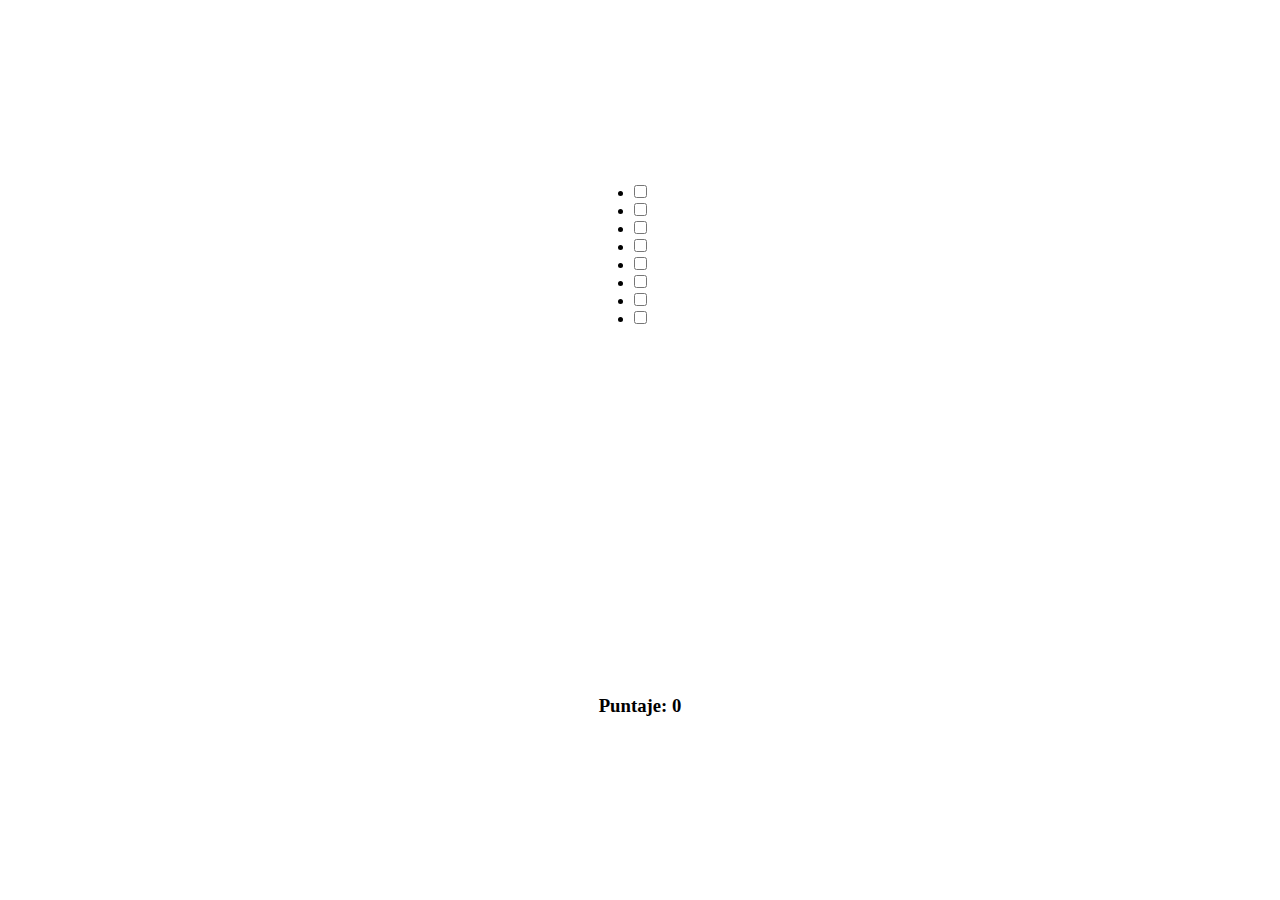
==== score.html @ bcf71809 "Fin de clase - Terminado el maquetado" ====
<!DOCTYPE html>
<html lang="e">
  <head>
    <meta charset="UTF-8">
    <meta http-equiv="X-UA-Compatible" content="IE=edge">
    <meta name="viewport" content="width=device-width, initial-scale=1.0">
    <title>Curso de animaciones con CSS | Animationlad</title>
    <link rel="stylesheet" href="css/styles.css">
  </head>
  <body>
    <ul> 
      <li>
        <input type="checkbox"> 
        <div class="shield"></div>
      </li>
      <li>
        <input type="checkbox"> 
        <div class="shield"></div>
      </li>
      <li>
        <input type="checkbox"> 
        <div class="shield"></div>
      </li>
      <li>
        <input type="checkbox"> 
        <div class="shield"></div>
      </li>
      <li>
        <input type="checkbox"> 
        <div class="shield"></div>
      </li>
      <li>
        <input type="checkbox"> 
        <div class="shield"></div>
      </li>
      <li>
        <input type="checkbox"> 
        <div class="shield"></div>
      </li>
      <li>
        <input type="checkbox"> 
        <div class="shield"></div>
      </li>
    </ul>
    <h3 class="score">Puntaje: </h3>
  </body>
</html>
---- css/styles.css ----
body {
  counter-reset: score-counter;
  height: 100vh;
  display: grid;
  place-items: center;
}

input:checked {
  counter-increment: score-counter;
}

.score::after {
  content: counter(score-counter);
}

html {
  min-width: 320px;
}

* {
  margin: 0;
  padding: 0;
  box-sizing: border-box;
}

.container {
  max-width: 425px;
  width: 100%;
  min-height: 480px;
  height: 100vh;
  max-height: 740px;
  background-color: skyblue;
  position: relative;
  overflow: hidden;
}

.layer {
  position: absolute;
}
.layer__1 {
  z-index: 1;
  left: 25%;
  width: 80px;
  height: 70%;
  border-start-start-radius: 40px;
  border-start-end-radius: 40px;
  background-color: whitesmoke;
  bottom: 0;
  box-shadow: rgba(50, 50, 93, 0.25) 10px 5px 12px -5px, rgba(50, 50, 93, 0.25) -10px 5px 12px -5px, rgba(0, 0, 0, 0.3) 5px 5px 10px -7px, rgba(0, 0, 0, 0.3) -5px 5px 10px -7px;
}
.layer__2 {
  z-index: 2;
  right: 25%;
  width: 80px;
  height: 70%;
  border-start-start-radius: 40px;
  border-start-end-radius: 40px;
  background-color: whitesmoke;
  bottom: 0;
  box-shadow: rgba(50, 50, 93, 0.25) 10px 5px 12px -5px, rgba(50, 50, 93, 0.25) -10px 5px 12px -5px, rgba(0, 0, 0, 0.3) 5px 5px 10px -7px, rgba(0, 0, 0, 0.3) -5px 5px 10px -7px;
}
.layer__3 {
  z-index: 3;
  left: 15%;
  bottom: 0;
  width: 290px;
  height: 65%;
  border-start-start-radius: 20px;
  border-start-end-radius: 20px;
  border-block-start: 30px solid olivedrab;
  background-image: linear-gradient(50deg, #a55c3a 10%, #c26b43 10%, #c26b43 20%, #a55c3a 20%, #a55c3a 30%, #c26b43 30%, #c26b43 40%, #a55c3a 40%, #a55c3a 50%, #c26b43 50%, #c26b43 60%, #a55c3a 60%, #a55c3a 70%, #c26b43 70%, #c26b43 80%, #a55c3a 80%, #a55c3a 90%, #c26b43 90%);
  box-shadow: rgba(50, 50, 93, 0.25) 10px 5px 12px -5px, rgba(50, 50, 93, 0.25) -10px 5px 12px -5px, rgba(0, 0, 0, 0.3) 5px 5px 10px -7px, rgba(0, 0, 0, 0.3) -5px 5px 10px -7px, rgba(0, 0, 0, 0.35) -10px 0px 40px -8px inset;
}
.layer__3::before {
  content: "";
  display: block;
  width: 100%;
  border-block-start: 12px dashed olivedrab;
}
.layer__4 {
  z-index: 4;
  left: 10%;
  width: 80px;
  height: 50%;
  border-start-start-radius: 40px;
  border-start-end-radius: 40px;
  background-color: whitesmoke;
  bottom: 0;
  box-shadow: rgba(50, 50, 93, 0.25) 10px 5px 12px -5px, rgba(50, 50, 93, 0.25) -10px 5px 12px -5px, rgba(0, 0, 0, 0.3) 5px 5px 10px -7px, rgba(0, 0, 0, 0.3) -5px 5px 10px -7px;
}
.layer__5 {
  z-index: 5;
  left: 5%;
  bottom: 0;
  width: 220px;
  height: 45%;
  border-start-start-radius: 20px;
  border-start-end-radius: 20px;
  border-block-start: 30px solid olivedrab;
  background-image: linear-gradient(50deg, #a55c3a 10%, #c26b43 10%, #c26b43 20%, #a55c3a 20%, #a55c3a 30%, #c26b43 30%, #c26b43 40%, #a55c3a 40%, #a55c3a 50%, #c26b43 50%, #c26b43 60%, #a55c3a 60%, #a55c3a 70%, #c26b43 70%, #c26b43 80%, #a55c3a 80%, #a55c3a 90%, #c26b43 90%);
  box-shadow: rgba(50, 50, 93, 0.25) 10px 5px 12px -5px, rgba(50, 50, 93, 0.25) -10px 5px 12px -5px, rgba(0, 0, 0, 0.3) 5px 5px 10px -7px, rgba(0, 0, 0, 0.3) -5px 5px 10px -7px, rgba(0, 0, 0, 0.35) -10px 0px 40px -8px inset;
}
.layer__5::before {
  content: "";
  display: block;
  width: 100%;
  border-block-start: 12px dashed olivedrab;
}
.layer__6 {
  z-index: 6;
  right: 15%;
  width: 80px;
  height: 35%;
  border-start-start-radius: 40px;
  border-start-end-radius: 40px;
  background-color: whitesmoke;
  bottom: 0;
  box-shadow: rgba(50, 50, 93, 0.25) 10px 5px 12px -5px, rgba(50, 50, 93, 0.25) -10px 5px 12px -5px, rgba(0, 0, 0, 0.3) 5px 5px 10px -7px, rgba(0, 0, 0, 0.3) -5px 5px 10px -7px;
}
.layer__7 {
  z-index: 7;
  right: 5%;
  bottom: 0;
  width: 200px;
  height: 30%;
  border-start-start-radius: 20px;
  border-start-end-radius: 20px;
  border-block-start: 30px solid olivedrab;
  background-image: linear-gradient(50deg, #a55c3a 10%, #c26b43 10%, #c26b43 20%, #a55c3a 20%, #a55c3a 30%, #c26b43 30%, #c26b43 40%, #a55c3a 40%, #a55c3a 50%, #c26b43 50%, #c26b43 60%, #a55c3a 60%, #a55c3a 70%, #c26b43 70%, #c26b43 80%, #a55c3a 80%, #a55c3a 90%, #c26b43 90%);
  box-shadow: rgba(50, 50, 93, 0.25) 10px 5px 12px -5px, rgba(50, 50, 93, 0.25) -10px 5px 12px -5px, rgba(0, 0, 0, 0.3) 5px 5px 10px -7px, rgba(0, 0, 0, 0.3) -5px 5px 10px -7px, rgba(0, 0, 0, 0.35) -10px 0px 40px -8px inset;
}
.layer__7::before {
  content: "";
  display: block;
  width: 100%;
  border-block-start: 12px dashed olivedrab;
}
.layer__8 {
  z-index: 8;
}
.layer__9 {
  z-index: 9;
}
.layer__10 {
  z-index: 10;
}

/*# sourceMappingURL=styles.css.map */
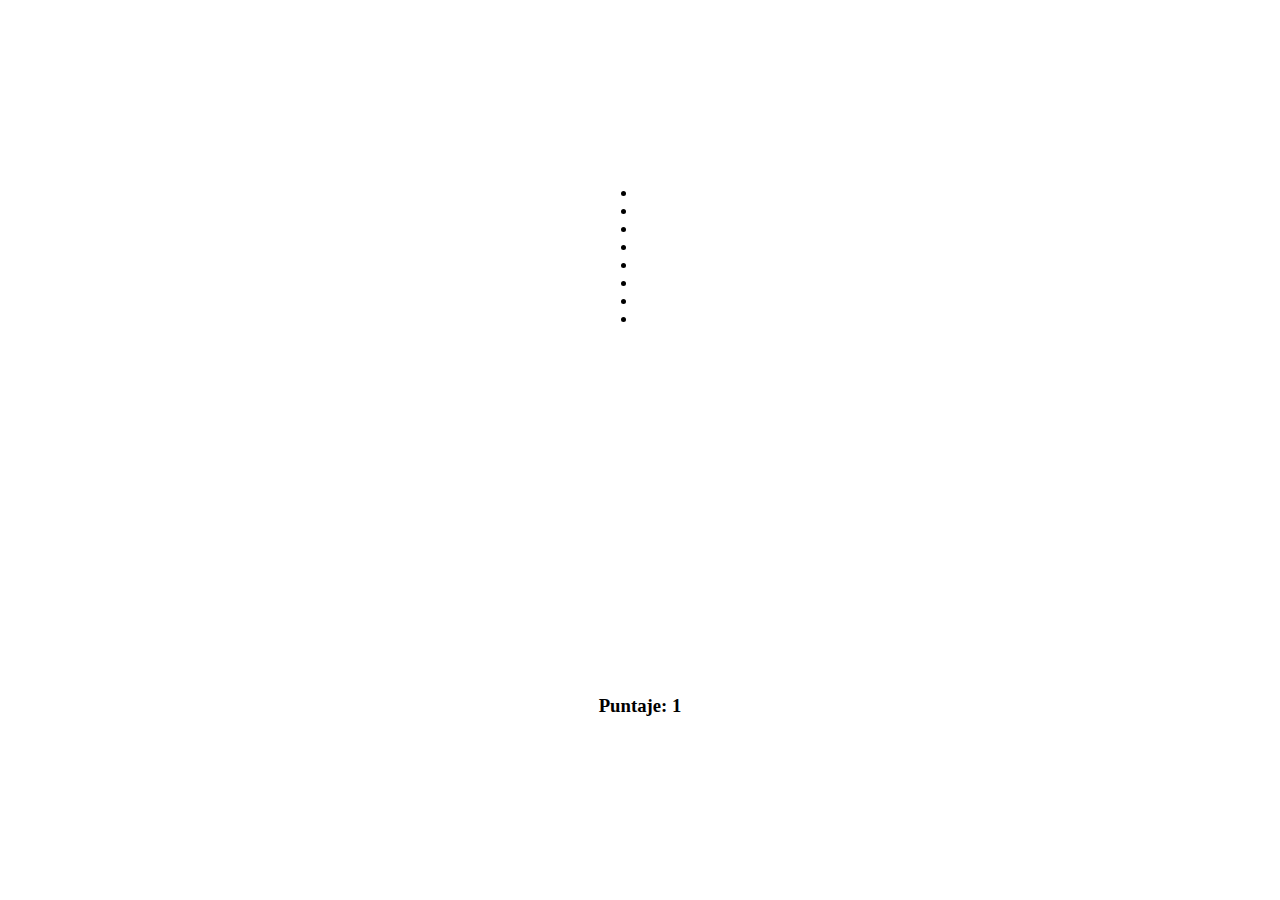
==== commit cf05b803: "Fin de clase 07 - Integrando 'score board'" ====
--- a/score.html
+++ b/score.html
@@ -1,5 +1,5 @@
 <!DOCTYPE html>
-<html lang="e">
+<html lang="es">
   <head>
     <meta charset="UTF-8">
     <meta http-equiv="X-UA-Compatible" content="IE=edge">
@@ -10,7 +10,7 @@
   <body>
     <ul> 
       <li>
-        <input type="checkbox"> 
+        <input type="checkbox" checked> 
         <div class="shield"></div>
       </li>
       <li>
--- a/css/styles.css
+++ b/css/styles.css
@@ -1,26 +1,189 @@
+.ear {
+  width: 20px;
+  height: 70px;
+  border-radius: 80%;
+  background-color: whitesmoke;
+  position: absolute;
+  box-shadow: rgba(50, 50, 93, 0.25) 10px 5px 12px -5px, rgba(50, 50, 93, 0.25) -10px 5px 12px -5px, rgba(0, 0, 0, 0.3) 5px 5px 10px -7px, rgba(0, 0, 0, 0.3) -5px 5px 10px -7px;
+}
+.ear::before {
+  content: "";
+  width: 12px;
+  height: 40px;
+  border-radius: inherit;
+  background-color: lightcoral;
+  position: absolute;
+  top: 8px;
+  left: 4px;
+}
+.ear--left {
+  left: 10px;
+}
+.ear--right {
+  right: 10px;
+}
+
+.head {
+  width: 100%;
+  height: 80px;
+  background-color: whitesmoke;
+  border-start-start-radius: 40px;
+  border-start-end-radius: 40px;
+  position: absolute;
+  top: 35px;
+  box-shadow: rgba(50, 50, 93, 0.25) 10px 5px 12px -5px, rgba(50, 50, 93, 0.25) -10px 5px 12px -5px, rgba(0, 0, 0, 0.3) 5px 5px 10px -7px, rgba(0, 0, 0, 0.3) -5px 5px 10px -7px;
+}
+.head::before {
+  content: "";
+  width: 7px;
+  height: 7px;
+  border-radius: 50%;
+  background-color: black;
+  position: absolute;
+  top: 18px;
+  animation-name: blink;
+  animation-duration: 1.3s;
+  animation-iteration-count: infinite;
+  left: 25px;
+}
+.head::after {
+  content: "";
+  width: 7px;
+  height: 7px;
+  border-radius: 50%;
+  background-color: black;
+  position: absolute;
+  top: 18px;
+  animation-name: blink;
+  animation-duration: 1.3s;
+  animation-iteration-count: infinite;
+  right: 25px;
+}
+
+.wall {
+  width: 100%;
+  height: 100%;
+  border-start-start-radius: 20px;
+  border-start-end-radius: 20px;
+  border-block-start: 25px solid olivedrab;
+  background-image: linear-gradient(50deg, #a55c3a 10%, #c26b43 10%, #c26b43 20%, #a55c3a 20%, #a55c3a 30%, #c26b43 30%, #c26b43 40%, #a55c3a 40%, #a55c3a 50%, #c26b43 50%, #c26b43 60%, #a55c3a 60%, #a55c3a 70%, #c26b43 70%, #c26b43 80%, #a55c3a 80%, #a55c3a 90%, #c26b43 90%);
+  box-shadow: rgba(50, 50, 93, 0.25) 10px 5px 12px -5px, rgba(50, 50, 93, 0.25) -10px 5px 12px -5px, rgba(0, 0, 0, 0.3) 5px 5px 10px -7px, rgba(0, 0, 0, 0.3) -5px 5px 10px -7px, rgba(0, 0, 0, 0.35) -10px 0px 40px -8px inset;
+}
+
+.cloud {
+  width: 110px;
+  height: 150px;
+  background-color: whitesmoke;
+  box-shadow: rgba(50, 50, 93, 0.25) 10px 5px 12px -5px, rgba(50, 50, 93, 0.25) -10px 5px 12px -5px, rgba(0, 0, 0, 0.3) 5px 5px 10px -7px, rgba(0, 0, 0, 0.3) -5px 5px 10px -7px;
+}
+.cloud::before {
+  content: "";
+  width: 160px;
+  height: 90px;
+  background-color: inherit;
+  position: absolute;
+  bottom: 0;
+  box-shadow: rgba(50, 50, 93, 0.25) 10px 5px 12px -5px, rgba(50, 50, 93, 0.25) -10px 5px 12px -5px, rgba(0, 0, 0, 0.3) 5px 5px 10px -7px, rgba(0, 0, 0, 0.3) -5px 5px 10px -7px;
+}
+.cloud--left {
+  border-start-end-radius: 60px;
+}
+.cloud--left::before {
+  border-start-end-radius: inherit;
+}
+.cloud--right {
+  border-start-start-radius: 60px;
+}
+.cloud--right::before {
+  border-start-start-radius: inherit;
+  right: 0;
+}
+
+.grass {
+  width: 100px;
+  height: 90px;
+  background-color: olivedrab;
+  border-radius: 50px 50px 0 0;
+  box-shadow: rgba(50, 50, 93, 0.25) 10px 5px 12px -5px, rgba(50, 50, 93, 0.25) -10px 5px 12px -5px, rgba(0, 0, 0, 0.3) 5px 5px 10px -7px, rgba(0, 0, 0, 0.3) -5px 5px 10px -7px;
+}
+.grass::before {
+  content: "";
+  display: block;
+  width: 100px;
+  height: 110px;
+  background-color: inherit;
+  border-radius: inherit;
+  transform: translate(-70px, -20px);
+  box-shadow: rgba(50, 50, 93, 0.25) 10px 5px 12px -5px, rgba(50, 50, 93, 0.25) -10px 5px 12px -5px, rgba(0, 0, 0, 0.3) 5px 5px 10px -7px, rgba(0, 0, 0, 0.3) -5px 5px 10px -7px;
+}
+.grass::after {
+  content: "";
+  display: block;
+  width: 100px;
+  height: 110px;
+  background-color: inherit;
+  border-radius: inherit;
+  transform: translate(70px, -130px);
+  box-shadow: rgba(50, 50, 93, 0.25) 10px 5px 12px -5px, rgba(50, 50, 93, 0.25) -10px 5px 12px -5px, rgba(0, 0, 0, 0.3) 5px 5px 10px -7px, rgba(0, 0, 0, 0.3) -5px 5px 10px -7px;
+}
+
+@keyframes blink {
+  10% {
+    transform: scaleY(1);
+  }
+  30% {
+    transform: scaleY(0.2);
+  }
+  40% {
+    transform: scaleY(1);
+  }
+}
+@keyframes rabbit-animation {
+  0% {
+    transform: translateY(-10px);
+  }
+  30% {
+    transform: translateY(80px);
+  }
+  100% {
+    transform: translateY(-10px);
+  }
+}
 body {
   counter-reset: score-counter;
-  height: 100vh;
-  display: grid;
-  place-items: center;
 }
 
 input:checked {
   counter-increment: score-counter;
 }
 
+input {
+  appearance: none;
+  cursor: pointer;
+  z-index: 10;
+  position: absolute;
+  width: 100%;
+  height: 80px;
+}
+
 .score::after {
   content: counter(score-counter);
-}
-
-html {
-  min-width: 320px;
 }
 
 * {
   margin: 0;
   padding: 0;
   box-sizing: border-box;
+}
+
+html {
+  min-width: 320px;
+}
+
+body {
+  height: 100vh;
+  display: grid;
+  place-items: center;
 }
 
 .container {
@@ -36,113 +199,74 @@
 
 .layer {
   position: absolute;
+  bottom: 0;
 }
 .layer__1 {
-  z-index: 1;
+  z-index: 10;
   left: 25%;
   width: 80px;
-  height: 70%;
-  border-start-start-radius: 40px;
-  border-start-end-radius: 40px;
-  background-color: whitesmoke;
-  bottom: 0;
-  box-shadow: rgba(50, 50, 93, 0.25) 10px 5px 12px -5px, rgba(50, 50, 93, 0.25) -10px 5px 12px -5px, rgba(0, 0, 0, 0.3) 5px 5px 10px -7px, rgba(0, 0, 0, 0.3) -5px 5px 10px -7px;
+  height: 75%;
+  animation-duration: 0.9s;
+  animation-timing-function: cubic-bezier(0.3, -0.34, 0.47, 0.65);
+  animation-iteration-count: infinite;
 }
 .layer__2 {
-  z-index: 2;
+  z-index: 20;
   right: 25%;
   width: 80px;
-  height: 70%;
-  border-start-start-radius: 40px;
-  border-start-end-radius: 40px;
-  background-color: whitesmoke;
-  bottom: 0;
-  box-shadow: rgba(50, 50, 93, 0.25) 10px 5px 12px -5px, rgba(50, 50, 93, 0.25) -10px 5px 12px -5px, rgba(0, 0, 0, 0.3) 5px 5px 10px -7px, rgba(0, 0, 0, 0.3) -5px 5px 10px -7px;
+  height: 75%;
+  animation-duration: 1.2s;
+  animation-timing-function: cubic-bezier(0.3, -0.34, 0.47, 0.65);
+  animation-iteration-count: infinite;
 }
 .layer__3 {
-  z-index: 3;
+  z-index: 30;
   left: 15%;
-  bottom: 0;
-  width: 290px;
+  width: 70%;
   height: 65%;
-  border-start-start-radius: 20px;
-  border-start-end-radius: 20px;
-  border-block-start: 30px solid olivedrab;
-  background-image: linear-gradient(50deg, #a55c3a 10%, #c26b43 10%, #c26b43 20%, #a55c3a 20%, #a55c3a 30%, #c26b43 30%, #c26b43 40%, #a55c3a 40%, #a55c3a 50%, #c26b43 50%, #c26b43 60%, #a55c3a 60%, #a55c3a 70%, #c26b43 70%, #c26b43 80%, #a55c3a 80%, #a55c3a 90%, #c26b43 90%);
-  box-shadow: rgba(50, 50, 93, 0.25) 10px 5px 12px -5px, rgba(50, 50, 93, 0.25) -10px 5px 12px -5px, rgba(0, 0, 0, 0.3) 5px 5px 10px -7px, rgba(0, 0, 0, 0.3) -5px 5px 10px -7px, rgba(0, 0, 0, 0.35) -10px 0px 40px -8px inset;
-}
-.layer__3::before {
-  content: "";
-  display: block;
-  width: 100%;
-  border-block-start: 12px dashed olivedrab;
 }
 .layer__4 {
-  z-index: 4;
+  z-index: 40;
   left: 10%;
   width: 80px;
-  height: 50%;
-  border-start-start-radius: 40px;
-  border-start-end-radius: 40px;
-  background-color: whitesmoke;
-  bottom: 0;
-  box-shadow: rgba(50, 50, 93, 0.25) 10px 5px 12px -5px, rgba(50, 50, 93, 0.25) -10px 5px 12px -5px, rgba(0, 0, 0, 0.3) 5px 5px 10px -7px, rgba(0, 0, 0, 0.3) -5px 5px 10px -7px;
+  height: 55%;
+  animation-duration: 1.1s;
+  animation-timing-function: cubic-bezier(0.3, -0.34, 0.47, 0.65);
+  animation-iteration-count: infinite;
 }
 .layer__5 {
-  z-index: 5;
+  z-index: 50;
   left: 5%;
-  bottom: 0;
-  width: 220px;
+  width: 50%;
   height: 45%;
-  border-start-start-radius: 20px;
-  border-start-end-radius: 20px;
-  border-block-start: 30px solid olivedrab;
-  background-image: linear-gradient(50deg, #a55c3a 10%, #c26b43 10%, #c26b43 20%, #a55c3a 20%, #a55c3a 30%, #c26b43 30%, #c26b43 40%, #a55c3a 40%, #a55c3a 50%, #c26b43 50%, #c26b43 60%, #a55c3a 60%, #a55c3a 70%, #c26b43 70%, #c26b43 80%, #a55c3a 80%, #a55c3a 90%, #c26b43 90%);
-  box-shadow: rgba(50, 50, 93, 0.25) 10px 5px 12px -5px, rgba(50, 50, 93, 0.25) -10px 5px 12px -5px, rgba(0, 0, 0, 0.3) 5px 5px 10px -7px, rgba(0, 0, 0, 0.3) -5px 5px 10px -7px, rgba(0, 0, 0, 0.35) -10px 0px 40px -8px inset;
-}
-.layer__5::before {
-  content: "";
-  display: block;
-  width: 100%;
-  border-block-start: 12px dashed olivedrab;
 }
 .layer__6 {
-  z-index: 6;
+  z-index: 60;
   right: 15%;
   width: 80px;
-  height: 35%;
-  border-start-start-radius: 40px;
-  border-start-end-radius: 40px;
-  background-color: whitesmoke;
-  bottom: 0;
-  box-shadow: rgba(50, 50, 93, 0.25) 10px 5px 12px -5px, rgba(50, 50, 93, 0.25) -10px 5px 12px -5px, rgba(0, 0, 0, 0.3) 5px 5px 10px -7px, rgba(0, 0, 0, 0.3) -5px 5px 10px -7px;
+  height: 40%;
+  animation-duration: 1s;
+  animation-timing-function: cubic-bezier(0.3, -0.34, 0.47, 0.65);
+  animation-iteration-count: infinite;
 }
 .layer__7 {
-  z-index: 7;
+  z-index: 70;
   right: 5%;
-  bottom: 0;
-  width: 200px;
+  width: 45%;
   height: 30%;
-  border-start-start-radius: 20px;
-  border-start-end-radius: 20px;
-  border-block-start: 30px solid olivedrab;
-  background-image: linear-gradient(50deg, #a55c3a 10%, #c26b43 10%, #c26b43 20%, #a55c3a 20%, #a55c3a 30%, #c26b43 30%, #c26b43 40%, #a55c3a 40%, #a55c3a 50%, #c26b43 50%, #c26b43 60%, #a55c3a 60%, #a55c3a 70%, #c26b43 70%, #c26b43 80%, #a55c3a 80%, #a55c3a 90%, #c26b43 90%);
-  box-shadow: rgba(50, 50, 93, 0.25) 10px 5px 12px -5px, rgba(50, 50, 93, 0.25) -10px 5px 12px -5px, rgba(0, 0, 0, 0.3) 5px 5px 10px -7px, rgba(0, 0, 0, 0.3) -5px 5px 10px -7px, rgba(0, 0, 0, 0.35) -10px 0px 40px -8px inset;
-}
-.layer__7::before {
-  content: "";
-  display: block;
-  width: 100%;
-  border-block-start: 12px dashed olivedrab;
 }
 .layer__8 {
-  z-index: 8;
+  z-index: 100;
 }
 .layer__9 {
-  z-index: 9;
+  z-index: 90;
+  width: 100%;
+  display: flex;
+  justify-content: center;
 }
 .layer__10 {
-  z-index: 10;
+  z-index: 100;
+  right: 0;
 }
 
 /*# sourceMappingURL=styles.css.map */
